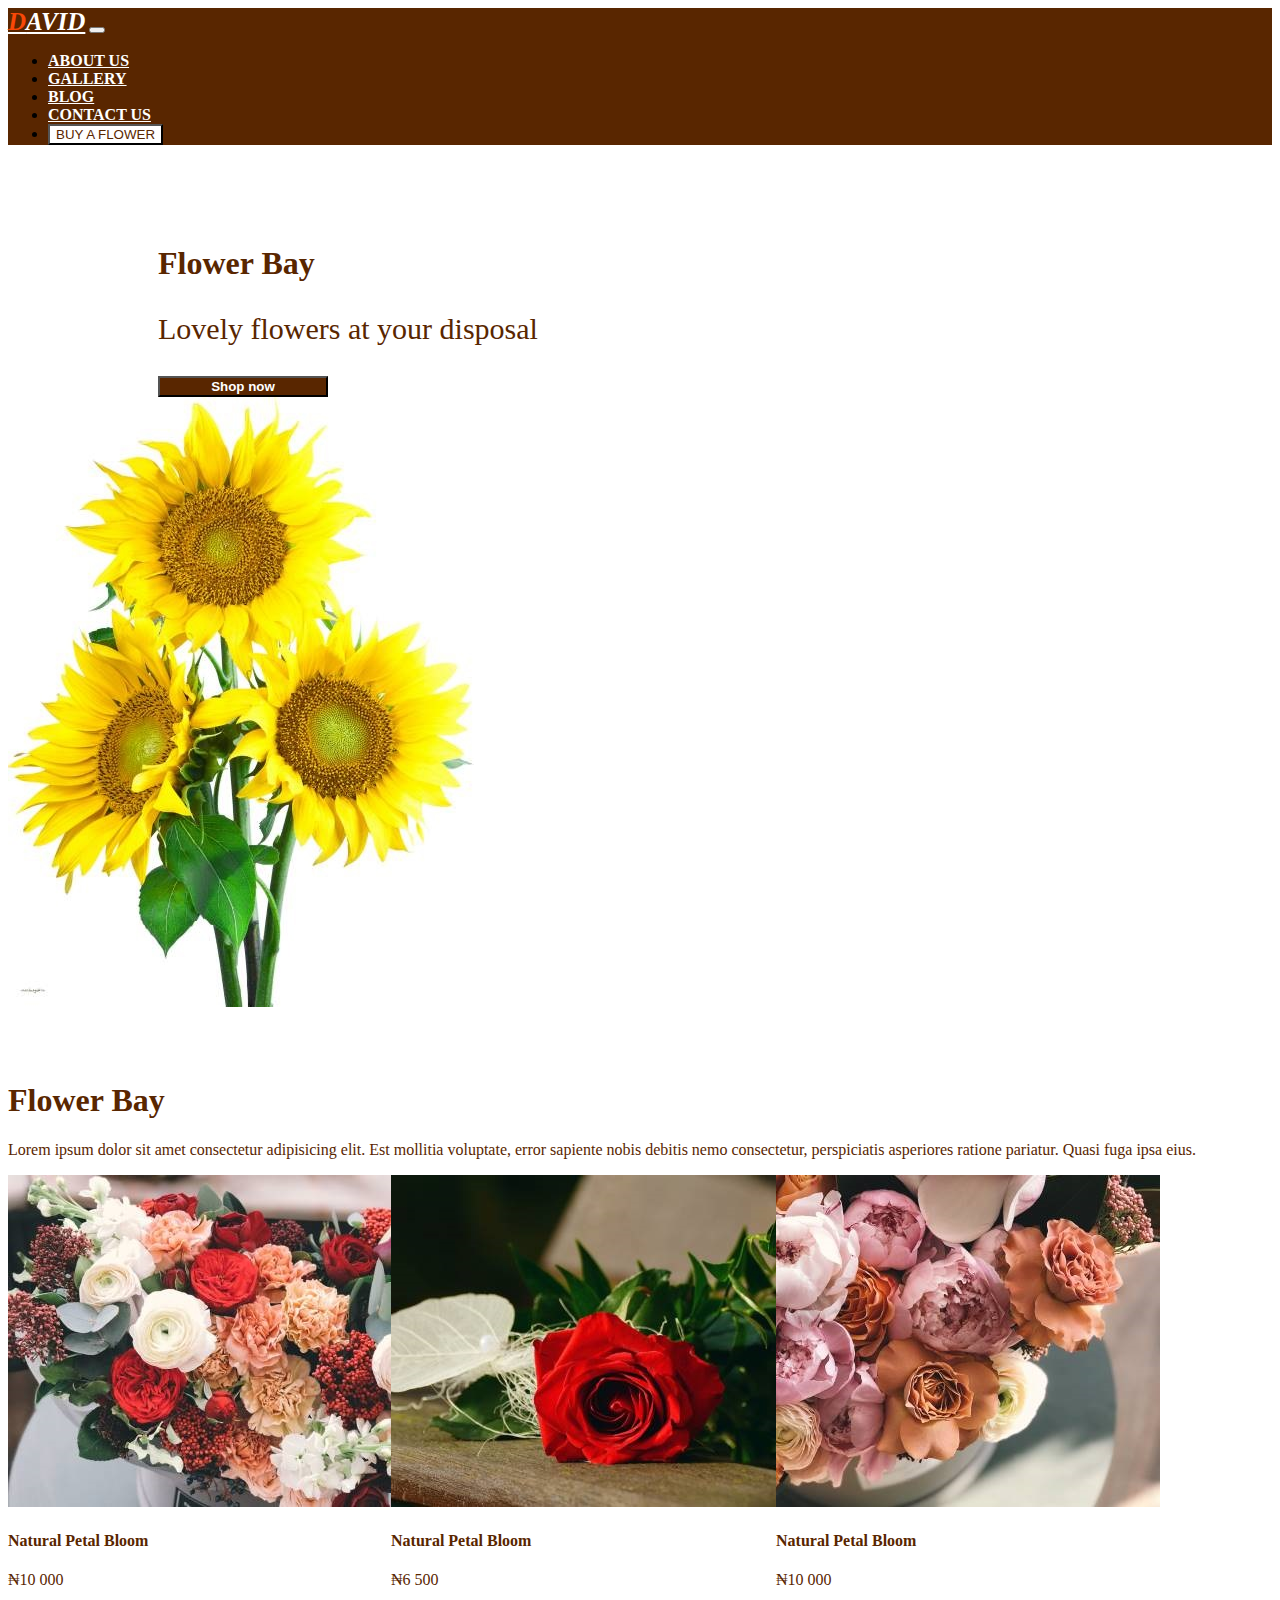
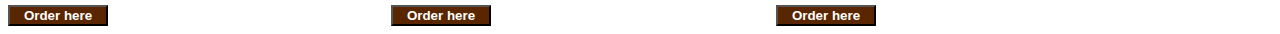
==== flowerbay.html @ cd3ceb55 "first commit" ====
<!DOCTYPE html>
<html lang="en">
<head>
    <meta charset="UTF-8">
    <meta http-equiv="X-UA-Compatible" content="IE=edge">
    <meta name="viewport" content="width=device-width, initial-scale=1.0">
    <title>Flower Bay</title>
    <link rel="stylesheet" href="./flowerbay.css">

    <link href="https://cdn.jsdelivr.net/npm/bootstrap@5.3.0/dist/css/bootstrap.min.css" rel="stylesheet" integrity="sha384-9ndCyUaIbzAi2FUVXJi0CjmCapSmO7SnpJef0486qhLnuZ2cdeRhO02iuK6FUUVM" crossorigin="anonymous">
</head>
<body>


                <nav class="navbar navbar-expand-lg">
                    <div class="container-fluid">
                      <a class="navbar-brand" href="flowerbay.html"> <span class="red">D</span>avid</a>
                      <button class="navbar-toggler" type="button" data-bs-toggle="collapse" data-bs-target="#navbarNav" aria-controls="navbarNav" aria-expanded="false" aria-label="Toggle Navigation">
                        <span class="navbar-toggler-icon bg-light"></span>
                      </button>
                      <div class="collapse navbar-collapse" id="navbarNav">
                        <ul class="navbar-nav ms-auto">
                          <li class="nav-item">
                            <a class="nav-link active" aria-current="page" href="about.html">about us</a>
                          </li>
                          <li class="nav-item">
                            <a class="nav-link" href="gallery.html">gallery</a>
                          </li>
                          <li class="nav-item">
                            <a class="nav-link" href="blog.html">blog</a>
                            <li class="nav-item">
                                <a class="nav-link" href="contact.html">contact us</a>
                                <li class="nav-item">
                                    <a href=""> <button type="submit" class="btn navButton mx-5">Buy a flower</button></a>
                                </li>
                            </ul>
                                </div>
                    </div>
                  </nav>
                    <div class="mercy">
                  <div class="container">
                    <div class="row">
                        <div class="col-mid-7 herotext">
                            <h1>Flower Bay</h1>
                            <p>Lovely flowers at your disposal</p>
                            <button type="submit" class="btn but">Shop now</button>
                            
                        </div>
                        <div class="col-mid-5 heroimg">
                            <img src="./images/77nyems7777.jpg" alt="">
                        </div>
                    </div>
                  </div>
                </div>
                  <div class="container-fluid grey text-center">
                    <h1>Flower Bay</h1>
                    <p>Lorem ipsum dolor sit amet consectetur adipisicing elit. Est mollitia voluptate, error sapiente nobis debitis nemo consectetur, perspiciatis asperiores ratione pariatur. Quasi fuga ipsa eius.</p>
                    <div class="goodness">
                    <div class="row mx-5">
                        <div class="card" text-center>
                            <img src="./images/999nyems99.jpg" alt="">
                            <div class="card-body cols">
                                <div class="card-tile">
                                    <h4>Natural Petal Bloom</h4>
                                </div>
                                <div class="card-text">
                                    <p>&#8358;10 000</p>
                                </div>
                                <button type="submit" class="btn buts">Order here</button>
                            </div>
                        </div>
                    </div>
                    
                      <div class="col-md-4 my-5">
                        <div class="card" text-center>
                            <img src="./images/felixnn33.jpg" alt="">
                            <div class="card-body cols">
                                <div class="card-tile">
                                    <h4>Natural Petal Bloom</h4>
                                </div>
                                <div class="card-text">
                                    <p>&#8358;6 500</p>
                                </div>
                                <button type="submit" class="btn buts">Order here</button>
                            </div>
                        </div>
                    </div>
                    <div class="row mx-5">
                        <div class="card" text-center>
                            <img src="./images/555jeshurun55.jpg" alt="">
                            <div class="card-body cols">
                                <div class="card-tile">
                                    <h4>Natural Petal Bloom</h4>
                                </div>
                                <div class="card-text">
                                    <p>&#8358;10 000</p>
                                </div>
                                <button type="submit" class="btn buts">Order here</button>
                            </div>
                        </div>
                    </div>
                         
                  </div>
                </div>
                  <script src="https://cdn.jsdelivr.net/npm/bootstrap@5.3.0/dist/js/bootstrap.bundle.min.js" integrity="sha384-geWF76RCwLtnZ8qwWowPQNguL3RmwHVBC9FhGdlKrxdiJJigb/j/68SIy3Te4Bkz" crossorigin="anonymous"></script>

  
</body>
</html>
---- flowerbay.css ----
.first_nav a{
text-decoration: none; color: #592600; font-style: italic; font-size: 17px; padding-left: 20px;
}
.navButton{
    background-color: #ffffff !important; color: #592600 !important; text-transform: uppercase;
}
.navbar{ background-color: #592600;}
.nav-link{ color: #ffffff !important; text-transform: uppercase; font-weight: bold;}
.navbar-brand{text-transform: uppercase; color: #ffffff !important; font-weight: bold;
font-style: italic; font-size: 25px !important;}

.red{
    color: rgb(249, 72, 7);
}

.herotext h1{
    margin-top: 100px; margin-left: 150px; color: #592600;
}
.herotext p{
    margin-left: 150px; color: #592600; font-size: 30px; font-weight: lighter;
}
.herotext button{
    margin-left: 150px; color: #ffffff; background-color: #592600 !important; width: 170px; font-weight: 900;
}
.herotext button:hover{ color: #ffffff !important; text-decoration: underline;
}
.cols{color: #592600 !important;}
.buts{color: #ffffff !important; background-color: #592600 !important; width: 100px; font-weight: 900;}
.grey{background-color: #ffffff; color: #592600;}
.grey h1{padding-top: 50px;}

.goodness{display: flex;}
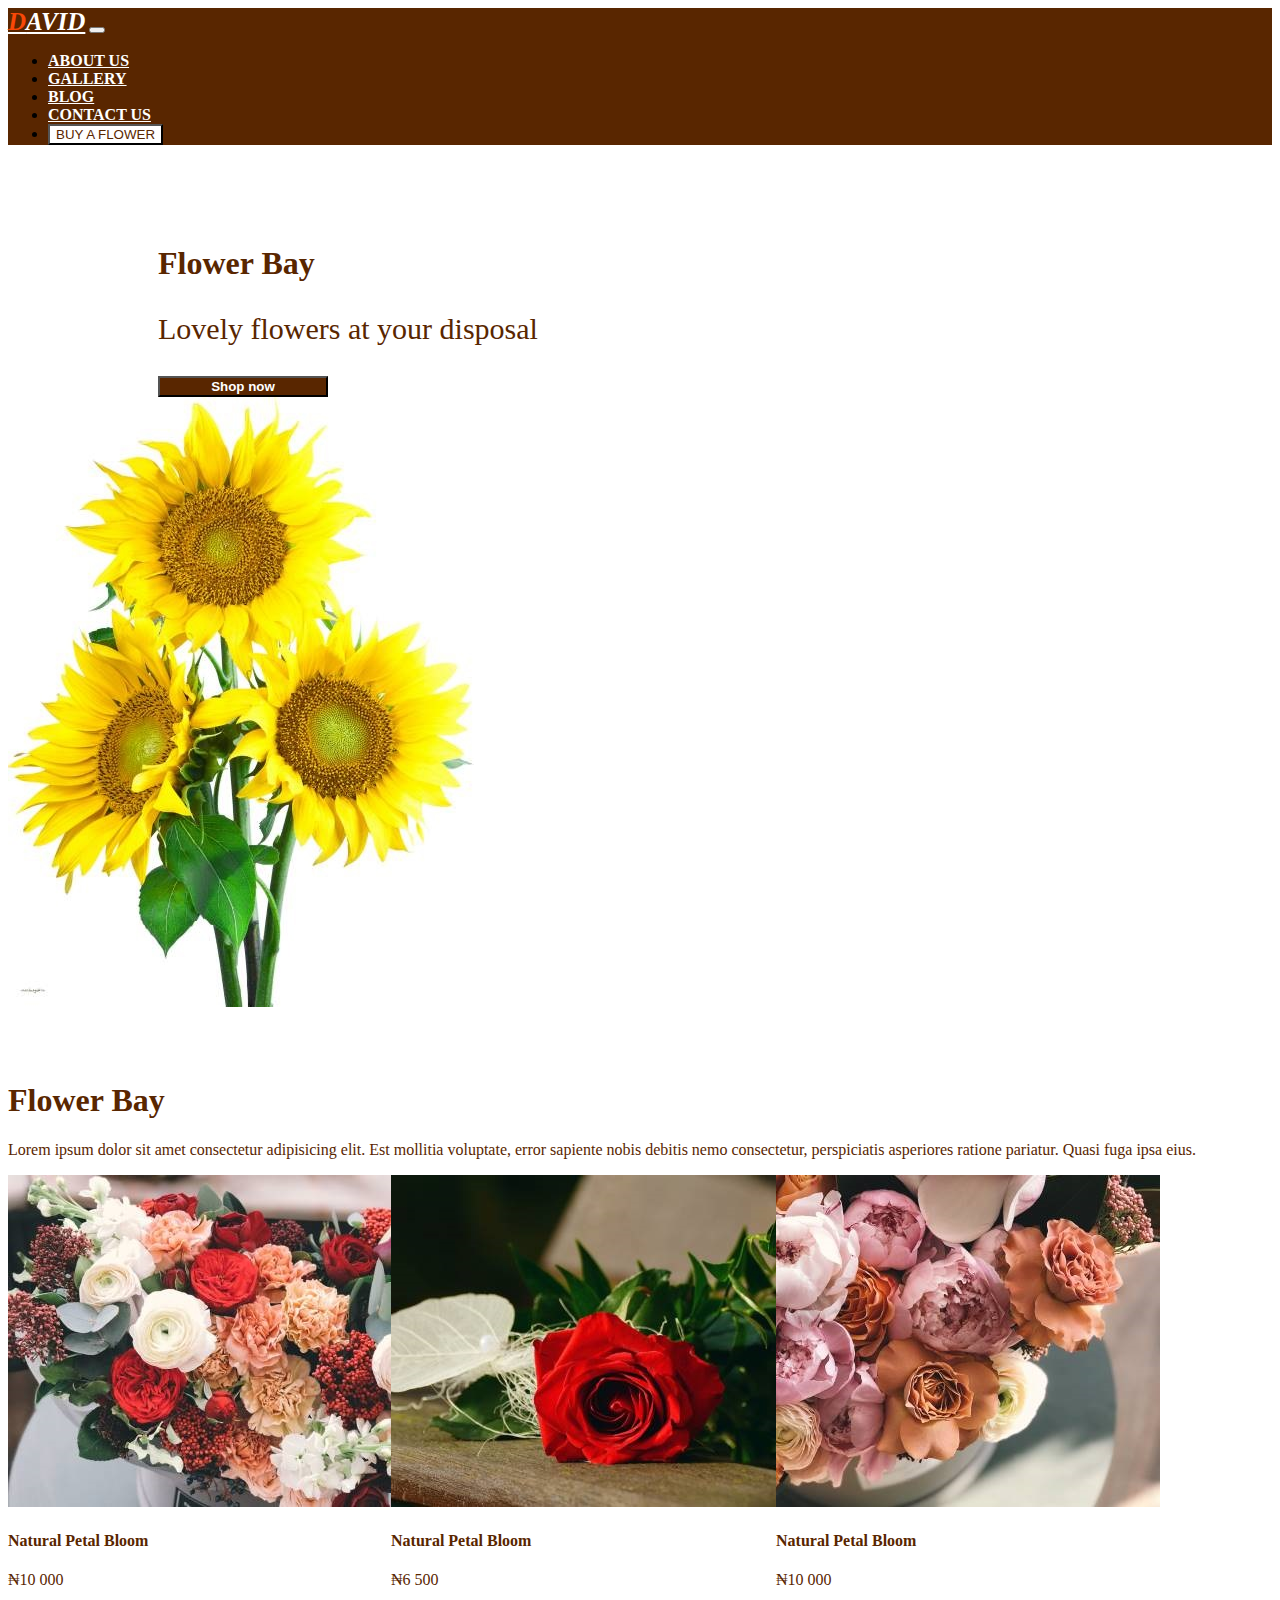
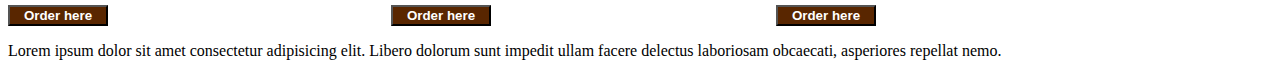
==== commit 29f10b30: "paraghrap added" ====
--- a/flowerbay.html
+++ b/flowerbay.html
@@ -102,6 +102,8 @@
                          
                   </div>
                 </div>
+
+                <p>Lorem ipsum dolor sit amet consectetur adipisicing elit. Libero dolorum sunt impedit ullam facere delectus laboriosam obcaecati, asperiores repellat nemo.</p>
                   <script src="https://cdn.jsdelivr.net/npm/bootstrap@5.3.0/dist/js/bootstrap.bundle.min.js" integrity="sha384-geWF76RCwLtnZ8qwWowPQNguL3RmwHVBC9FhGdlKrxdiJJigb/j/68SIy3Te4Bkz" crossorigin="anonymous"></script>
 
   
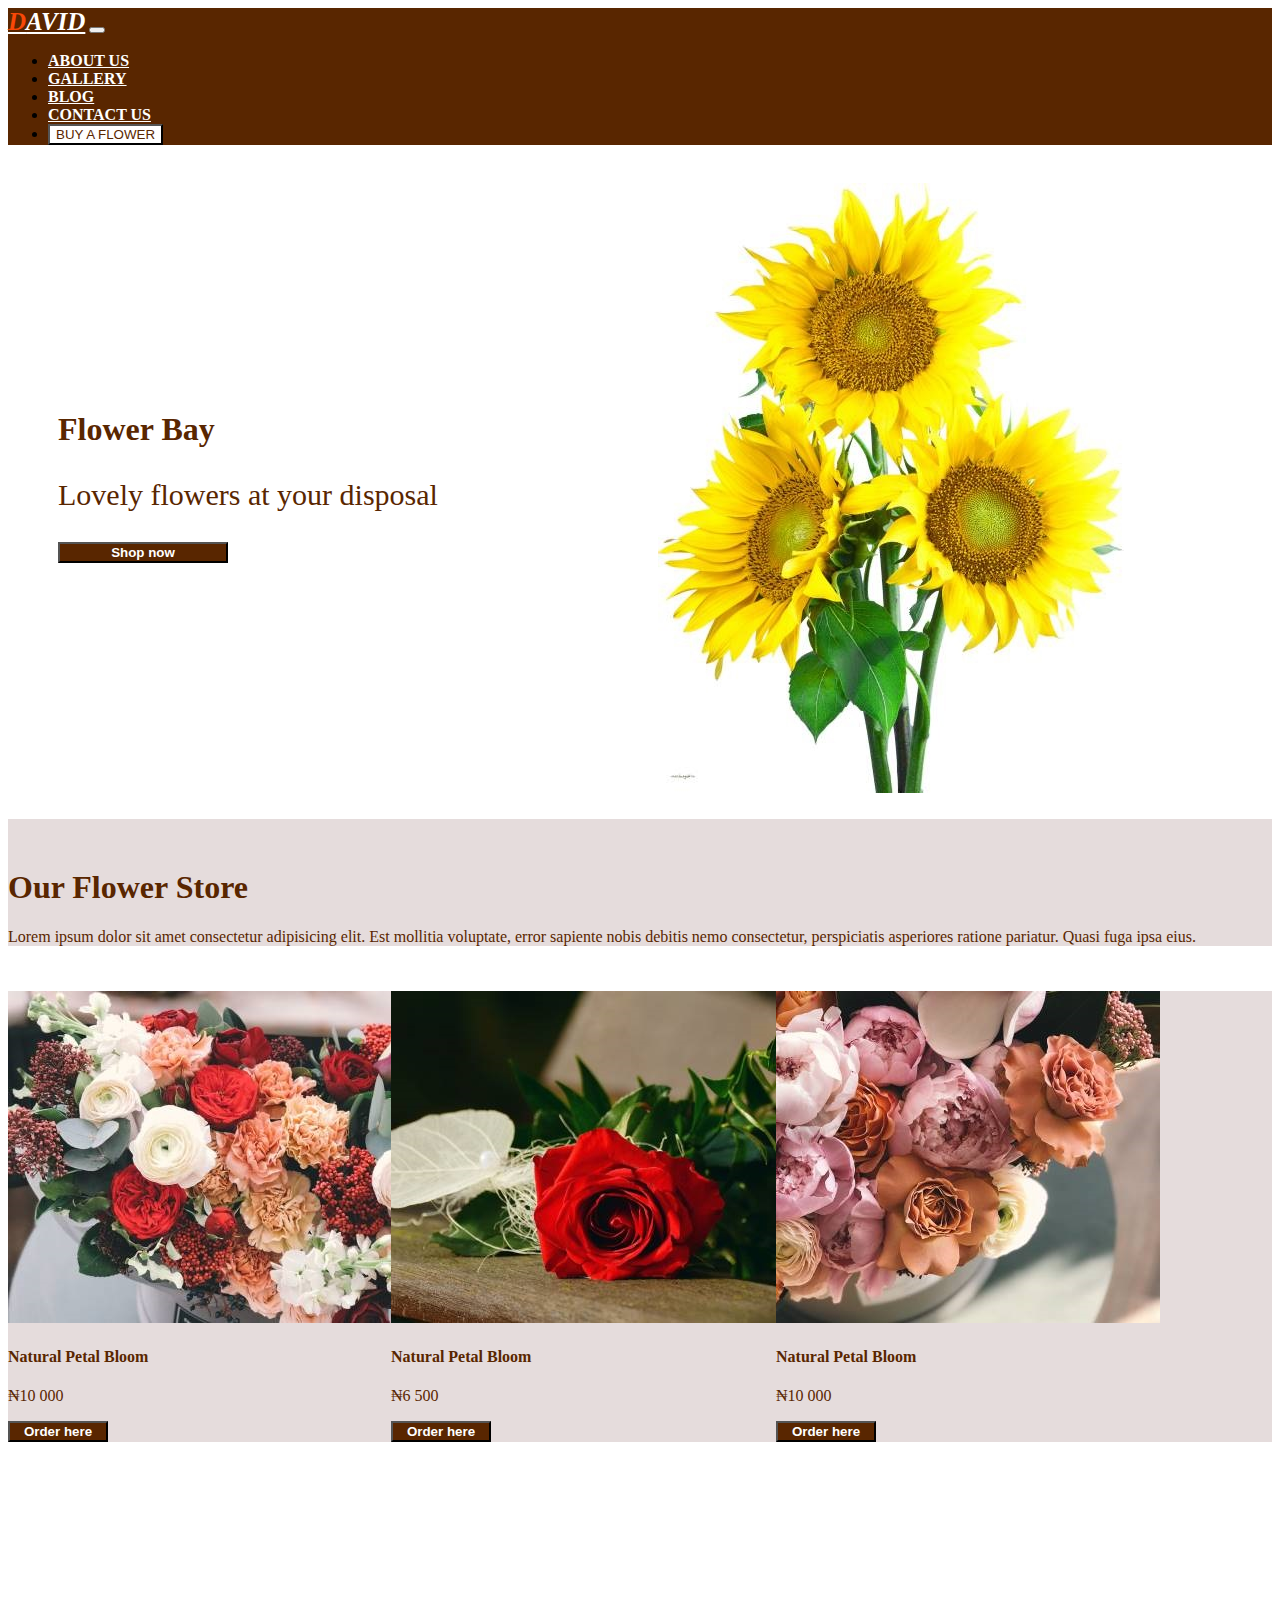
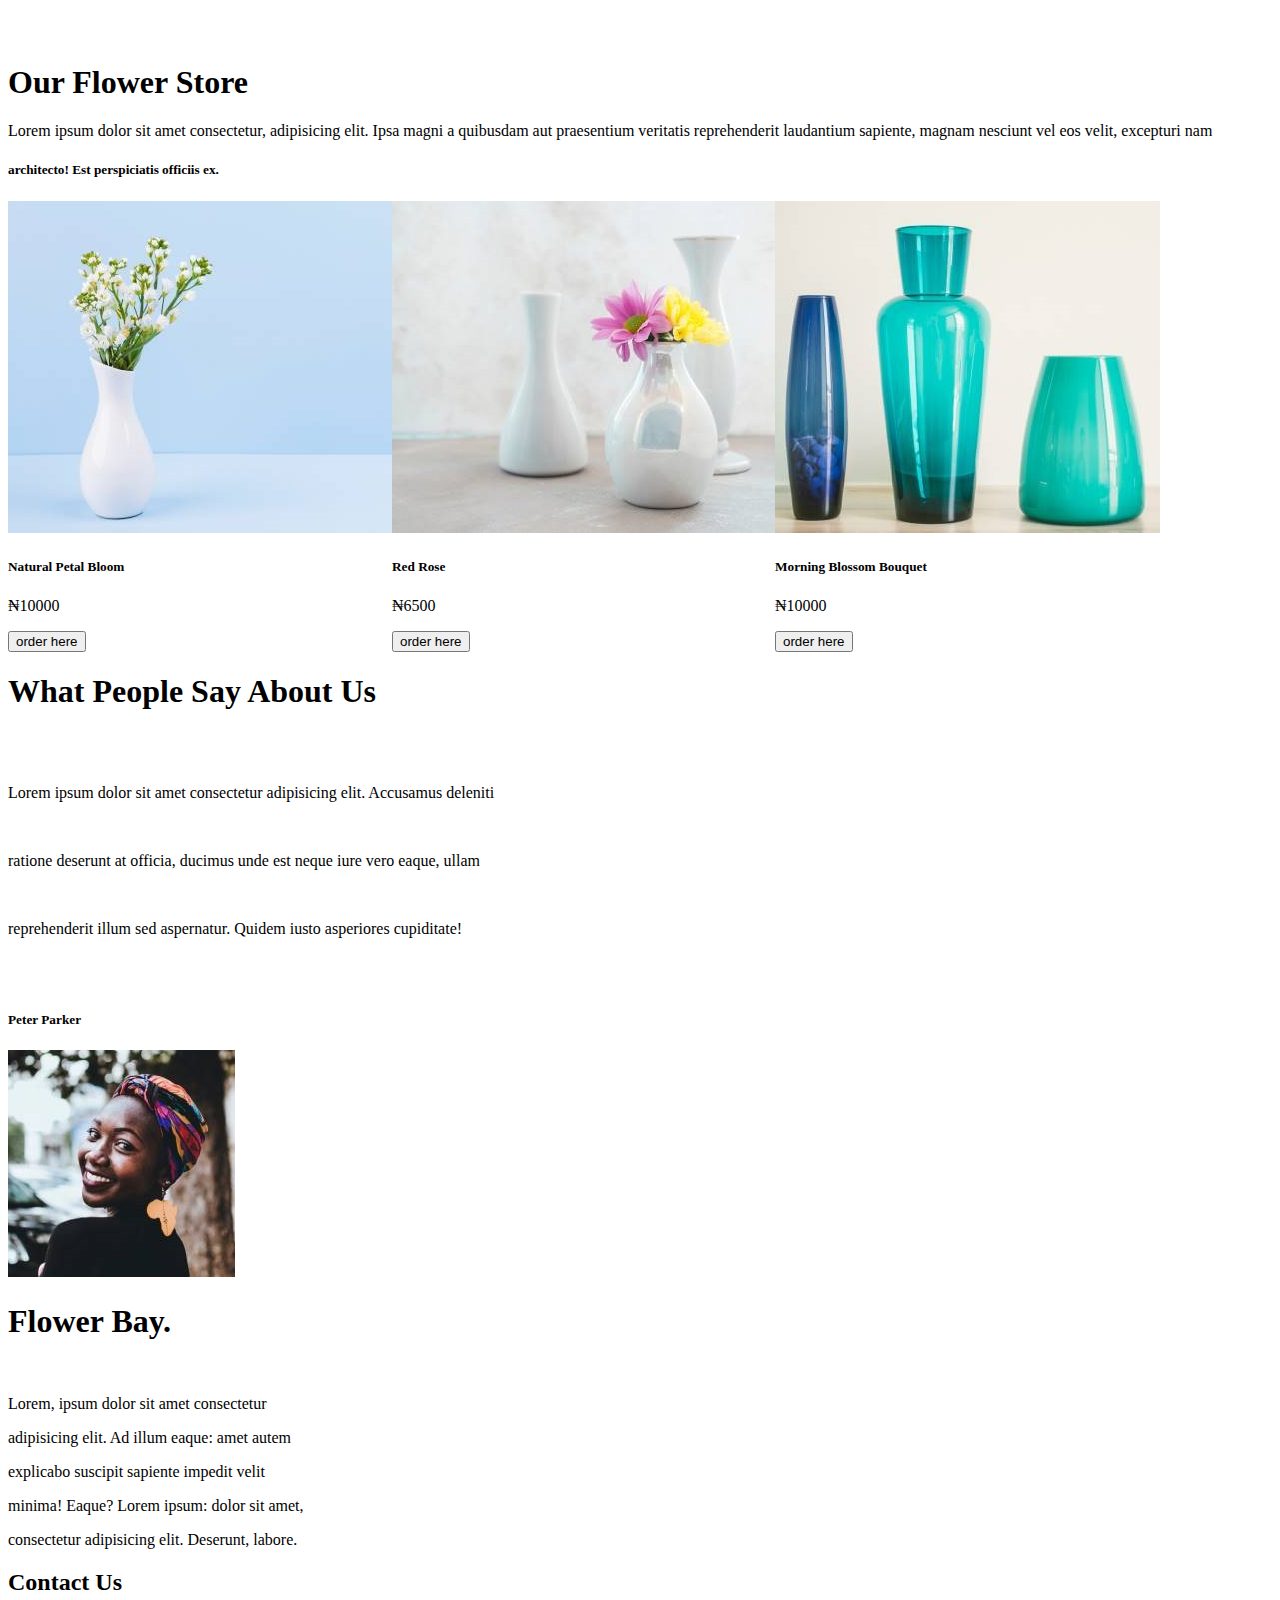
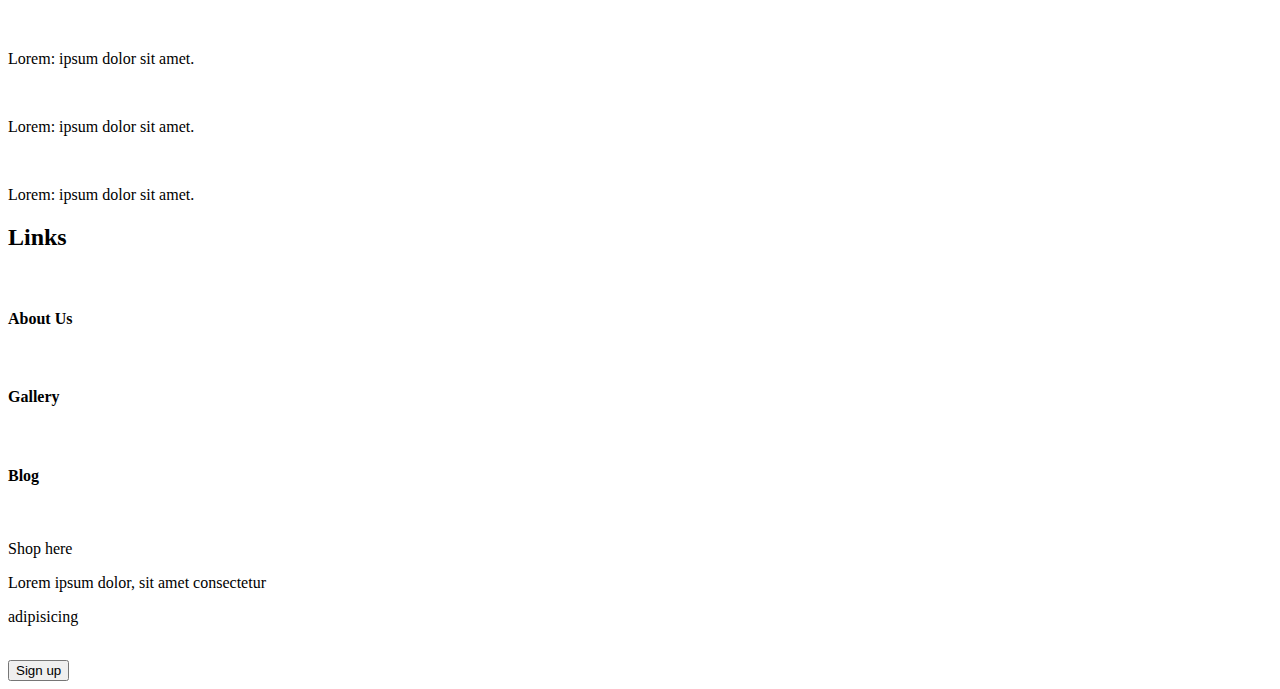
==== commit 24ee4da1: "freshcommit" ====
--- a/flowerbay.html
+++ b/flowerbay.html
@@ -40,21 +40,26 @@
                     <div class="mercy">
                   <div class="container">
                     <div class="row">
+                        <div class="great2">
                         <div class="col-mid-7 herotext">
                             <h1>Flower Bay</h1>
                             <p>Lovely flowers at your disposal</p>
                             <button type="submit" class="btn but">Shop now</button>
                             
                         </div>
+                    </div>
                         <div class="col-mid-5 heroimg">
-                            <img src="./images/77nyems7777.jpg" alt="">
+                            <img class="great1" src="./images/77nyems7777.jpg" alt="">
                         </div>
                     </div>
                   </div>
                 </div>
+                
                   <div class="container-fluid grey text-center">
-                    <h1>Flower Bay</h1>
+                    <div class="great3">
+                    <h1>Our Flower Store</h1>
                     <p>Lorem ipsum dolor sit amet consectetur adipisicing elit. Est mollitia voluptate, error sapiente nobis debitis nemo consectetur, perspiciatis asperiores ratione pariatur. Quasi fuga ipsa eius.</p>
+                </div>
                     <div class="goodness">
                     <div class="row mx-5">
                         <div class="card" text-center>
@@ -103,7 +108,106 @@
                   </div>
                 </div>
 
-                <p>Lorem ipsum dolor sit amet consectetur adipisicing elit. Libero dolorum sunt impedit ullam facere delectus laboriosam obcaecati, asperiores repellat nemo.</p>
+
+
+                <div class="plaza">
+                  <h1>Our Flower Store</h1>
+                  <p>Lorem ipsum dolor sit amet consectetur, adipisicing elit. Ipsa magni a quibusdam aut praesentium veritatis reprehenderit laudantium sapiente, magnam nesciunt vel eos velit, excepturi nam</p>
+                  <h5>architecto! Est perspiciatis officiis ex.</h5>
+              </div>
+              <div class="nyemike">
+                      <div class="felixn">
+                          <img class="good33" src="./images/felix4444.jpg" alt="">
+                     <div class="bless1">
+                       <h5>Natural Petal Bloom</h5>
+                      <p>&#8358;10000</p>
+                      <button class="btn" type="submit">order here</button>
+                  </div>
+                    </div>
+                    <div class="felixn">
+                      <img class="good22" src="./images/nyemsk1.jpg" alt="">
+                     <div class="bless2"> 
+                      <h5>Red Rose</h5>
+                      <p>&#8358;6500</p>
+                      <button class="btn" type="submit">order here</button>
+                  </div>
+                    </div>
+                    <div class="felixn">
+                      <img class="good1" src="./images/nyemzz2.jpg" alt="">
+                      <div class="bless3">
+                      <h5>Morning Blossom Bouquet</h5>
+                      <p>&#8358;10000</p>
+                      <button class="btn" type="submit">order here</button>
+                  </div>
+                     </div>
+              </div>
+              
+              <div class="ogawinner">
+              <div class="winner">
+                  <h1>What People Say About Us</h1>
+                  <br>
+                  <br>
+                  <p>Lorem ipsum dolor sit amet consectetur adipisicing elit. Accusamus deleniti</p>
+                  <br>
+                  <p>ratione deserunt at officia, ducimus unde est neque iure vero eaque, ullam</p>
+                  <br>
+                  <p>reprehenderit illum sed aspernatur. Quidem iusto asperiores cupiditate!</p>
+                  <br>
+                  <br>
+                  <h5>Peter Parker</h5>
+              </div>
+              <div class="winnerpics">
+                  <img class="wingreat" src="./images/888felix88.jpg" alt="">
+              </div>
+              </div>
+              
+              </div>
+              
+              
+              
+              
+              <footer>
+              <div class="goalschamp">
+              <div class="goals1">
+                  <h1>Flower Bay.</h1>
+                  <br>
+                  <p>Lorem, ipsum dolor sit amet consectetur</p> 
+                      <p>adipisicing elit. Ad illum eaque: amet autem</p> 
+                     <p>explicabo suscipit sapiente impedit velit</p> 
+                      <p>minima! Eaque? Lorem ipsum: dolor sit amet,</p>
+                      <p>consectetur adipisicing elit. Deserunt, labore.</p>
+              </div>
+              <div class="goals2">
+              <h2>Contact Us</h2>
+              <br>
+              <p>Lorem: ipsum dolor sit amet.</p>
+              <br>
+              <p>Lorem: ipsum dolor sit amet.</p>
+              <br>
+              <p>Lorem: ipsum dolor sit amet.</p>
+              </div>
+              <div class="goals3">
+                  <h2>Links</h2>
+                  <br>
+                  <h4>About Us</h4>
+                  <br>
+                  <h4>Gallery</h4>
+                  <br>
+                  <h4>Blog</h4>
+                  <br>
+                  <p>Shop here</p>
+              </div>
+              <div class="goals4">
+                  <p>Lorem ipsum dolor, sit amet consectetur</p>
+                      <p>adipisicing</p>
+                      <br>
+                  <button type="submit">Sign up</button>
+              </div>
+              </div>
+              </footer>
+
+
+
                   <script src="https://cdn.jsdelivr.net/npm/bootstrap@5.3.0/dist/js/bootstrap.bundle.min.js" integrity="sha384-geWF76RCwLtnZ8qwWowPQNguL3RmwHVBC9FhGdlKrxdiJJigb/j/68SIy3Te4Bkz" crossorigin="anonymous"></script>
 
   
--- a/flowerbay.css
+++ b/flowerbay.css
@@ -29,5 +29,12 @@
 .grey{background-color: #ffffff; color: #592600;}
 .grey h1{padding-top: 50px;}
 
-.goodness{display: flex;}
+.goodness{display: flex; background: rgb(229, 220, 220); position: relative; bottom: 200px;}
+.mercy{display: flex !important; background-image: 500px}
+.nyemike{display: flex;}
+.great1{background-image: url(./images/77nyems7777.jpg); background-repeat: no-repeat; 
+    position: relative; left: 650px; bottom: 230px;}
+.great2{position: relative; top: 150px; right: 100px;}
+.great3{position: relative; bottom: 229px; background: rgb(229, 220, 220);}
 
+
